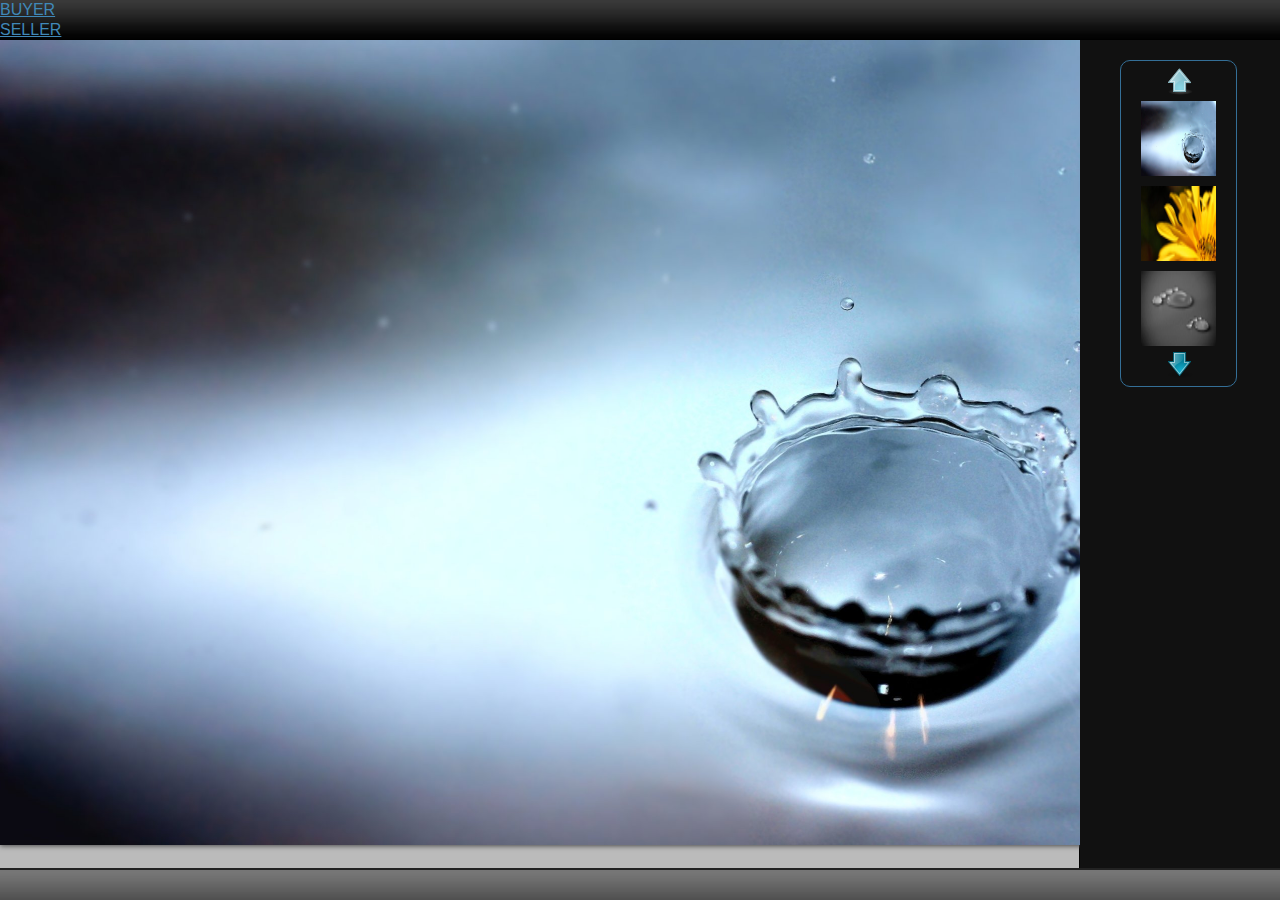
==== experiment.html @ 9574cdbb "Minor code-shifting\/CSS changed. Readme updated." ====
<!DOCTYPE html>
<html xmlns="http://www.w3.org/1999/xhtml" xml:lang="en" lang="en">
<head>
	<meta http-equiv="Content-Type" content="text/html; charset=UTF-8" >
	<meta name="description" content="A blurb to describe the content of the page appears here" >
	<script type="text/javascript" src=""></script>
	<!--script src="https://ajax.googleapis.com/ajax/libs/jquery/1.7.2/jquery.min.js"></script-->
	<script src="js/jquery-1.4.2.min.js"></script>
	<script src="js/slides.min.jquery.js"></script>
	<script src="js/jquery.waitforimages.js"></script>
	<script type="text/javascript" src="js/jquery.jcarousel.js"></script>
	<link rel="stylesheet" type="text/css" href="css/frame.css" />
	<!-- <link rel="stylesheet" type="text/css" href="css2/style.css" /> -->
	<link rel="stylesheet" type="text/css" href="css2/nivo-slider.css" />
	<link rel="stylesheet" type="text/css" href="css2/default/default.css" />
	<title>	Some title</title>
</head>
<body>
	<div id="header" style="overflow: hidden;">
		<ul id="header-nav">
			<li id="buyer"><a href="#">BUYER</a></li>
			<li id="seller"><a href="#">SELLER</a></li>
			<li id="blog"><a href="#">BLOG</a></li>
		</ul>
	</div>
	<div id="main">
		<div id="sidebar" style="overflow: hidden;">
			<link href="css2/style_sidebar.css" rel="stylesheet" type="text/css" />
			<script type="text/javascript" src="js/jquery.jcarousel.js"></script>
			<link rel="stylesheet" type="text/css" href="css2/skin_sidebar.css" />
			<script type="text/javascript">
			jQuery(document).ready(function() {
					    jQuery('#mycarousel').jcarousel({
						            vertical: true,
							            scroll: 1
								        });
					    });
			</script>
			<div id="wrap">
				<ul id="mycarousel" class="jcarousel jcarousel-skin-tango">
					<li><img src="images/1920x1024.jpg" width="75" height="75" alt="" /></li>
					<li><img src="images/thumbs/YellowFlower.jpg" width="75" height="75" alt="" /></li>
					<li><img src="images/thumbs/FootFall.png" width="75" height="75" alt="" /></li>
					<li><img src="images/thumbs/GreenMeadow.jpg" width="75" height="75" alt="" /></li>
					<li><img src="images/thumbs/Spaceflare-supernova.jpg" width="75" height="75" alt="" /></li>
					<li><img src="images/thumbs/Terraform-green.jpg" width="75" height="75" alt="" /></li>
					<li><img src="images/thumbs/Wood.jpg" width="75" height="75" alt="" /></li>
					<li><img src="images/thumbs/Blinds.jpg" width="75" height="75" alt="" /></li>
					<li><img src="images/thumbs/FreshFlower.jpg" width="75" height="75" alt="" /></li>
					<li><img src="images/thumbs/Spaceflare.jpg" width="75" height="75" alt="" /></li>
					<li><img src="images/thumbs/SundownDunes.jpg" width="75" height="75" alt="" /></li>
					<li><img src="images/thumbs/Terraform-orange.jpg" width="75" height="75" alt="" /></li>
					<li><img src="images/thumbs/BlueMarbleWest.jpg" width="75" height="75" alt="" /></li>
					<li><img src="images/thumbs/Garden.jpg" width="75" height="75" alt="" /></li>
					<li><img src="images/thumbs/Spaceflare-nova.jpg" width="75" height="75" alt="" /></li>
					<li><img src="images/thumbs/Terraform-blue.jpg" width="75" height="75" alt="" /></li>
					<li><img src="images/thumbs/TwoWings.jpg" width="75" height="75" alt="" /></li>
				</ul>
			</div>
		</div>
		<div id="content" style="overflow: hidden">
			<div id="wrapper">
				<div class="slider-wrapper theme-default">
					<div class="ribbon">
						
					</div>
					<div id="slider" class="nivoSlider">
						<img src="images/1920x1024.jpg" /> 
						<img src="images/thumbs/YellowFlower.jpg"/> 
						<img src="images/FootFall.png"/> 
						<img src="images/GreenMeadow.jpg"/> 
						<img src="images/Spaceflare-supernova.jpg"/> 
						<img src="images/Terraform-green.jpg"/> 
						<img src="images/Wood.jpg"/> 
						<img src="images/Blinds.jpg"/> 
						<img src="images/FreshFlower.jpg"/> 
						<img src="images/Spaceflare.jpg"/> 
						<img src="images/SundownDunes.jpg"/> 
						<img src="images/Terraform-orange.jpg"/> 
						<img src="images/BlueMarbleWest.jpg"/> 
						<img src="images/Garden.jpg"/> 
						<img src="images/Spaceflare-nova.jpg"/> 
						<img src="images/Terraform-blue.jpg"/> 
						<img src="images/TwoWings.jpg"/> 
						<img src="images/splash.jpg" alt="" />
						<a href="http://dev7studios.com"><img src="images/570x270.gif" alt="" title="This is an example of a caption" /></a>
						<img src="images/Aqua.jpg" alt="" title="#htmlcaption" />

					</div>
					<div id="htmlcaption" class="nivo-html-caption">
						<strong>This</strong> is an example of a <em>HTML</em> caption with <a href="#">a link</a>.
					</div>
				</div>

			</div>

		</div>
		
	</div>
	
	<div id="footer">

	</div>

	<script type="text/javascript" src="js/jquery.nivo.slider.js"></script>
	<script type="text/javascript">
		$(document).ready(function(){
			$('#slider').nivoSlider();
		});		
	</script>
</body>
</html>
---- css/frame.css ----
*      {margin:0; padding:0;}
body   {
	background:#fff;
	position:absolute;
	width:100%; height:100%;
	overflow: hidden;
	font-family:sans-serif;
}
#header  {
	/*background:#f8f;*/
	background: url(../images/header-slice.jpg) repeat-x;
	color: white;
	position:absolute;
	width:100%;
	height:40px;
	overflow:auto;
}
#main  {
	background:#888; 
	position:absolute; 
	top:40px; 
	bottom:30px; 
	width:100%;
}
#sidebar  {
	background:#111;
	position:absolute;
	right: 0px; 
	width:200px; 
	height:100%; 
	overflow:auto;
	border-left: 1px solid black;
	color: #FFF;
}
#content {
	background:#BBB;
	margin-right:200px;
	height:100%;
	overflow:auto;
}
#footer  {
	background: #333333 url(../images/footer-slice.jpg) repeat-x;
	border-top: 2px solid #222222;
	position:absolute;
	bottom:0;
	width:100%; 
	height:30px;
	overflow:auto;
}
---- css2/style.css ----
/*=================================*/
/* Nivo Slider Demo
/* November 2010
/* By: Gilbert Pellegrom
/* http://dev7studios.com
/*=================================*/

/*====================*/
/*=== Reset Styles ===*/
/*====================*/
html, body, div, span, applet, object, iframe,
h1, h2, h3, h4, h5, h6, p, blockquote, pre,
a, abbr, acronym, address, big, cite, code,
del, dfn, em, font, img, ins, kbd, q, s, samp,
small, strike, strong, sub, sup, tt, var,
dl, dt, dd, ol, ul, li,
fieldset, form, label, legend,
table, caption, tbody, tfoot, thead, tr, th, td {
	margin:0;
	padding:0;
	border:0;
	outline:0;
	font-weight:inherit;
	font-style:inherit;
	font-size:100%;
	font-family:inherit;
	vertical-align:baseline;
}
body {
	line-height:1;
	color:black;
	background:white;
}
table {
	border-collapse:separate;
	border-spacing:0;
}
caption, th, td {
	text-align:left;
	font-weight:normal;
}
blockquote:before, blockquote:after,
q:before, q:after {
	content:"";
}
blockquote, q {
	quotes:"" "";
}
/* HTML5 tags */
header, section, footer,
aside, nav, article, figure {
	display: block;
}

/*===================*/
/*=== Main Styles ===*/
/*===================*/
body {
	font:14px/1.6 Georgia, Palatino, Palatino Linotype, Times, Times New Roman, serif;
	color:#333;
	background:#eee;
}

a, a:visited {
	color:blue;
	text-decoration:none;
}
a:hover, a:active {
	color:#000;
	text-decoration:none;
}

#dev7link {
    position:absolute;
    top:0;
    left:50px;
    background:url(images/dev7logo.png) no-repeat;
    width:60px;
    height:67px;
    border:0;
    display:block;
    text-indent:-9999px;
}

.theme-default #slider {
    position: relative;
}
.theme-pascal.slider-wrapper,
.theme-orman.slider-wrapper {
    margin-top:150px;
}

/*====================*/
/*=== Other Styles ===*/
/*====================*/
.clear {
	clear:both;
}
---- css2/default/default.css ----
/*
Skin Name: Nivo Slider Default Theme
Skin URI: http://nivo.dev7studios.com
Skin Type: flexible
Description: The default skin for the Nivo Slider.
Version: 1.0
Author: Gilbert Pellegrom
Author URI: http://dev7studios.com
*/

.theme-default .nivoSlider {
	position:relative;
	background:#fff url(loading.gif) no-repeat 50% 50%;
    margin-bottom:50px;
    -webkit-box-shadow: 0px 1px 5px 0px #4a4a4a;
    -moz-box-shadow: 0px 1px 5px 0px #4a4a4a;
    box-shadow: 0px 1px 5px 0px #4a4a4a;
}
.theme-default .nivoSlider img {
	position:absolute;
	top:0px;
	left:0px;
	display:none;
}
.theme-default .nivoSlider a {
	border:0;
	display:block;
}

.theme-default .nivo-controlNav {
	position:absolute;
	left:50%;
	bottom:-42px;
    margin-left:-40px; /* Tweak this to center bullets */
}
.theme-default .nivo-controlNav a {
	display:block;
	width:22px;
	height:22px;
	background:url(bullets.png) no-repeat;
	text-indent:-9999px;
	border:0;
	margin-right:3px;
	float:left;
}
.theme-default .nivo-controlNav a.active {
	background-position:0 -22px;
}

.theme-default .nivo-directionNav a {
	display:block;
	width:30px;
	height:30px;
	background:url(arrows.png) no-repeat;
	text-indent:-9999px;
	border:0;
}
.theme-default a.nivo-nextNav {
	background-position:-30px 0;
	right:15px;
}
.theme-default a.nivo-prevNav {
	left:15px;
}

.theme-default .nivo-caption {
    font-family: Helvetica, Arial, sans-serif;
}
.theme-default .nivo-caption a {
    color:#fff;
    border-bottom:1px dotted #fff;
}
.theme-default .nivo-caption a:hover {
    color:#fff;
}
---- css2/style_sidebar.css ----
html, body {
    min-height: 100%;
    height: auto !important;
    height: 100%;
}

body {
    font: 100.01% "Trebuchet MS", Trebuchet, Tahoma, Verdana, Arial, sans-serif;
    color: #333;
    padding: 0;
}

body * {
    line-height:1.22em;
}

h1, h2, h3, h4, h5, h6 {
    font-family: Georgia, "Times New Roman", Times, serif;
    color:#4088b8;
    clear: both;
}

h1 {
}

h2 {
    color: #c8c8c8;
		margin-top: -25px;
}

h3 {
}

h4 {
    color: #333;
    margin-bottom: -10px;
}

p {
    margin: 10px 0;
    clear: both;
}

ul, ol {
    margin-left 0;
}

ul ul {
    margin-bottom: 20px;
}

#wrap {
    color: #404040;
    /*margin: 0 12%;*/
    margin: 20px 40px;
}

a {
    color: #4088b8;
}

table {
    font-size: inherit;
    border: 1px solid #c8c8c8;
}

th {
    background: #d8d8d8;
    text-align: left;
    padding: 5px;
    white-space: nowrap;
}

td {
    background: #f8f8f8;
    text-align: left;
    padding: 5px;
    vertical-align: top;
}

select, input, textarea {
    font: 99% "Trebuchet MS", Trebuchet, Tahoma, Verdana, Arial, sans-serif;
}

pre, code, tt, dt {
    font: 100% monospace;
    margin: 20px 0;
}

pre, blockquote {
    padding: 15px;
    background-color: #f0f0f0;
    margin: 20px 0;
    -moz-border-radius: 10px;
}

td pre {
    font: 85% monospace;
    padding: 5px;
    margin: 5px 0;
}
---- css2/skin_sidebar.css ----
.jcarousel-skin-tango .jcarousel-container {
    -moz-border-radius: 10px;
    -webkit-border-radius: 10px;
   border-radius: 10px;
/*    background: #F0F6F9;*/
    border: 1px solid #346F97;
}

.jcarousel-skin-tango .jcarousel-direction-rtl {
	direction: rtl;
}

.jcarousel-skin-tango .jcarousel-container-horizontal {
    width: 245px;
    padding: 20px 40px;
}

.jcarousel-skin-tango .jcarousel-container-vertical {
    width: 75px;
    height: 245px;
    padding: 40px 20px;
}

.jcarousel-skin-tango .jcarousel-clip {
    overflow: hidden;
}

.jcarousel-skin-tango .jcarousel-clip-horizontal {
    width:  245px;
    height: 75px;
}

.jcarousel-skin-tango .jcarousel-clip-vertical {
    width:  75px;
    height: 245px;
}

.jcarousel-skin-tango .jcarousel-item {
    width: 75px;
    height: 75px;
}

.jcarousel-skin-tango .jcarousel-item-horizontal {
	margin-left: 0;
    margin-right: 10px;
}

.jcarousel-skin-tango .jcarousel-direction-rtl .jcarousel-item-horizontal {
	margin-left: 10px;
    margin-right: 0;
}

.jcarousel-skin-tango .jcarousel-item-vertical {
    margin-bottom: 10px;
}

.jcarousel-skin-tango .jcarousel-item-placeholder {
    background: #fff;
    color: #000;
}

/**
 *  Horizontal Buttons
 */
.jcarousel-skin-tango .jcarousel-next-horizontal {
    position: absolute;
    top: 43px;
    right: 5px;
    width: 32px;
    height: 32px;
    cursor: pointer;
    background: transparent url(next-horizontal.png) no-repeat 0 0;
}

.jcarousel-skin-tango .jcarousel-direction-rtl .jcarousel-next-horizontal {
    left: 5px;
    right: auto;
    background-image: url(prev-horizontal.png);
}

.jcarousel-skin-tango .jcarousel-next-horizontal:hover,
.jcarousel-skin-tango .jcarousel-next-horizontal:focus {
    background-position: -32px 0;
}

.jcarousel-skin-tango .jcarousel-next-horizontal:active {
    background-position: -64px 0;
}

.jcarousel-skin-tango .jcarousel-next-disabled-horizontal,
.jcarousel-skin-tango .jcarousel-next-disabled-horizontal:hover,
.jcarousel-skin-tango .jcarousel-next-disabled-horizontal:focus,
.jcarousel-skin-tango .jcarousel-next-disabled-horizontal:active {
    cursor: default;
    background-position: -96px 0;
}

.jcarousel-skin-tango .jcarousel-prev-horizontal {
    position: absolute;
    top: 43px;
    left: 5px;
    width: 32px;
    height: 32px;
    cursor: pointer;
    background: transparent url(prev-horizontal.png) no-repeat 0 0;
}

.jcarousel-skin-tango .jcarousel-direction-rtl .jcarousel-prev-horizontal {
    left: auto;
    right: 5px;
    background-image: url(next-horizontal.png);
}

.jcarousel-skin-tango .jcarousel-prev-horizontal:hover, 
.jcarousel-skin-tango .jcarousel-prev-horizontal:focus {
    background-position: -32px 0;
}

.jcarousel-skin-tango .jcarousel-prev-horizontal:active {
    background-position: -64px 0;
}

.jcarousel-skin-tango .jcarousel-prev-disabled-horizontal,
.jcarousel-skin-tango .jcarousel-prev-disabled-horizontal:hover,
.jcarousel-skin-tango .jcarousel-prev-disabled-horizontal:focus,
.jcarousel-skin-tango .jcarousel-prev-disabled-horizontal:active {
    cursor: default;
    background-position: -96px 0;
}

/**
 *  Vertical Buttons
 */
.jcarousel-skin-tango .jcarousel-next-vertical {
    position: absolute;
    bottom: 5px;
    left: 43px;
    width: 32px;
    height: 32px;
    cursor: pointer;
    background: transparent url(next-vertical.png) no-repeat 0 0;
}

.jcarousel-skin-tango .jcarousel-next-vertical:hover,
.jcarousel-skin-tango .jcarousel-next-vertical:focus {
    background-position: 0 -32px;
}

.jcarousel-skin-tango .jcarousel-next-vertical:active {
    background-position: 0 -64px;
}

.jcarousel-skin-tango .jcarousel-next-disabled-vertical,
.jcarousel-skin-tango .jcarousel-next-disabled-vertical:hover,
.jcarousel-skin-tango .jcarousel-next-disabled-vertical:focus,
.jcarousel-skin-tango .jcarousel-next-disabled-vertical:active {
    cursor: default;
    background-position: 0 -96px;
}

.jcarousel-skin-tango .jcarousel-prev-vertical {
    position: absolute;
    top: 5px;
    left: 43px;
    width: 32px;
    height: 32px;
    cursor: pointer;
    background: transparent url(prev-vertical.png) no-repeat 0 0;
}

.jcarousel-skin-tango .jcarousel-prev-vertical:hover,
.jcarousel-skin-tango .jcarousel-prev-vertical:focus {
    background-position: 0 -32px;
}

.jcarousel-skin-tango .jcarousel-prev-vertical:active {
    background-position: 0 -64px;
}

.jcarousel-skin-tango .jcarousel-prev-disabled-vertical,
.jcarousel-skin-tango .jcarousel-prev-disabled-vertical:hover,
.jcarousel-skin-tango .jcarousel-prev-disabled-vertical:focus,
.jcarousel-skin-tango .jcarousel-prev-disabled-vertical:active {
    cursor: default;
    background-position: 0 -96px;
}
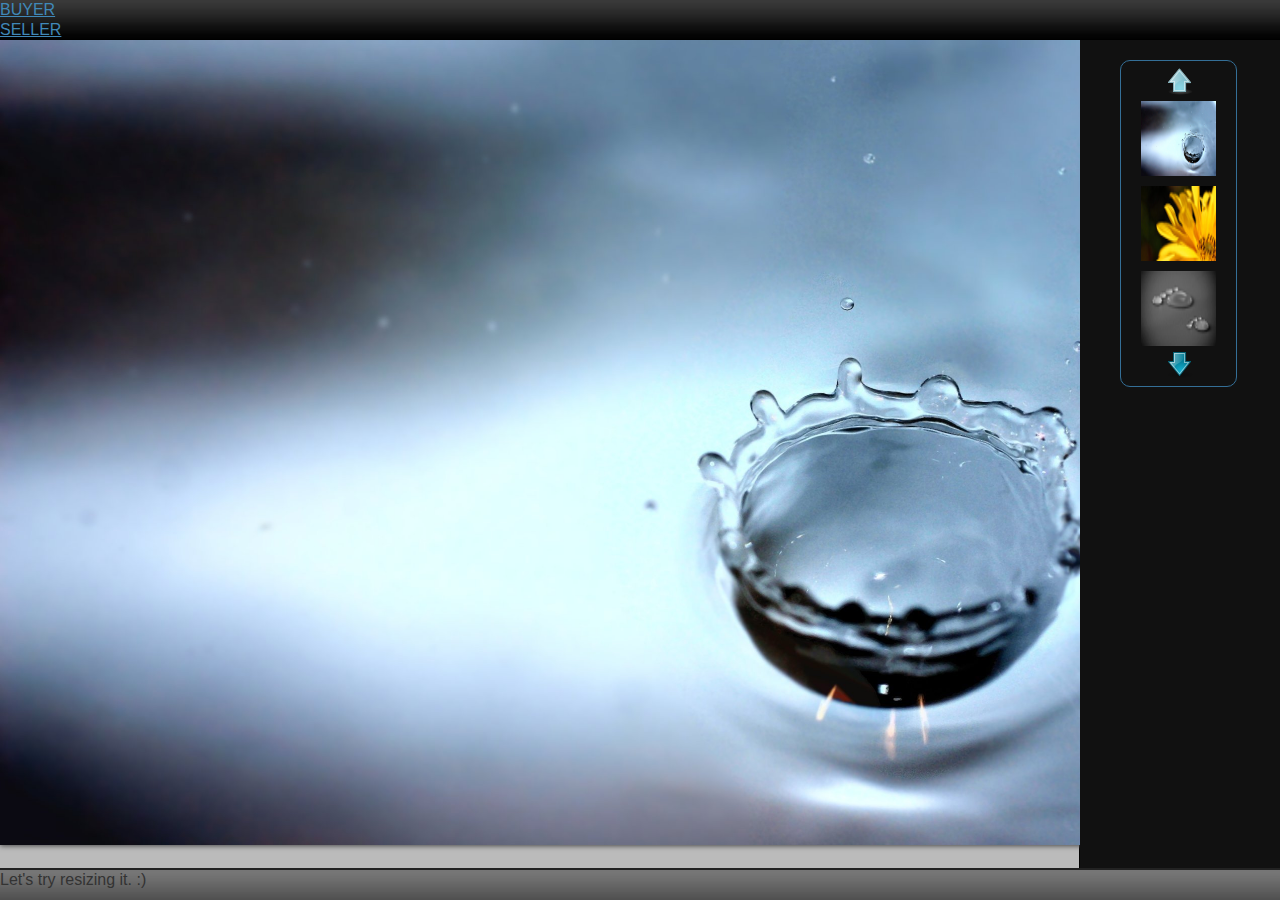
==== commit 8142c798: "Footer made resizable / Transition done with jQuery. CSS3 might be possible." ====
--- a/experiment.html
+++ b/experiment.html
@@ -4,8 +4,8 @@
 	<meta http-equiv="Content-Type" content="text/html; charset=UTF-8" >
 	<meta name="description" content="A blurb to describe the content of the page appears here" >
 	<script type="text/javascript" src=""></script>
-	<!--script src="https://ajax.googleapis.com/ajax/libs/jquery/1.7.2/jquery.min.js"></script-->
-	<script src="js/jquery-1.4.2.min.js"></script>
+	<!-- script src="https://ajax.googleapis.com/ajax/libs/jquery/1.7.2/jquery.min.js"></script -->
+	<script src="js/jquery-1.7.2.min.js"></script>
 	<script src="js/slides.min.jquery.js"></script>
 	<script src="js/jquery.waitforimages.js"></script>
 	<script type="text/javascript" src="js/jquery.jcarousel.js"></script>
@@ -100,13 +100,30 @@
 	
 	<div id="footer">
 
+		Let's try resizing it. :)
+
 	</div>
 
 	<script type="text/javascript" src="js/jquery.nivo.slider.js"></script>
 	<script type="text/javascript">
+	var $footer=$('#footer');
 		$(document).ready(function(){
 			$('#slider').nivoSlider();
-		});		
+			//Footer resizing, on function WILL NOT work wil jQuery 1.4.2
+			$footer.on('click', function(){
+				console.log('Footer clicked');
+				if($footer.css('height')=='30px'){
+					$footer.animate({
+						height:100
+					}, 100);
+				}
+				else{
+					$footer.animate({
+						height:30
+					}, 100);
+				}				
+			});
+		});				
 	</script>
 </body>
 </html>
--- a/css/frame.css
+++ b/css/frame.css
@@ -39,7 +39,7 @@
 	overflow:auto;
 }
 #footer  {
-	background: #333333 url(../images/footer-slice.jpg) repeat-x;
+	background: #454545 url(../images/footer-slice.jpg) repeat-x;
 	border-top: 2px solid #222222;
 	position:absolute;
 	bottom:0;
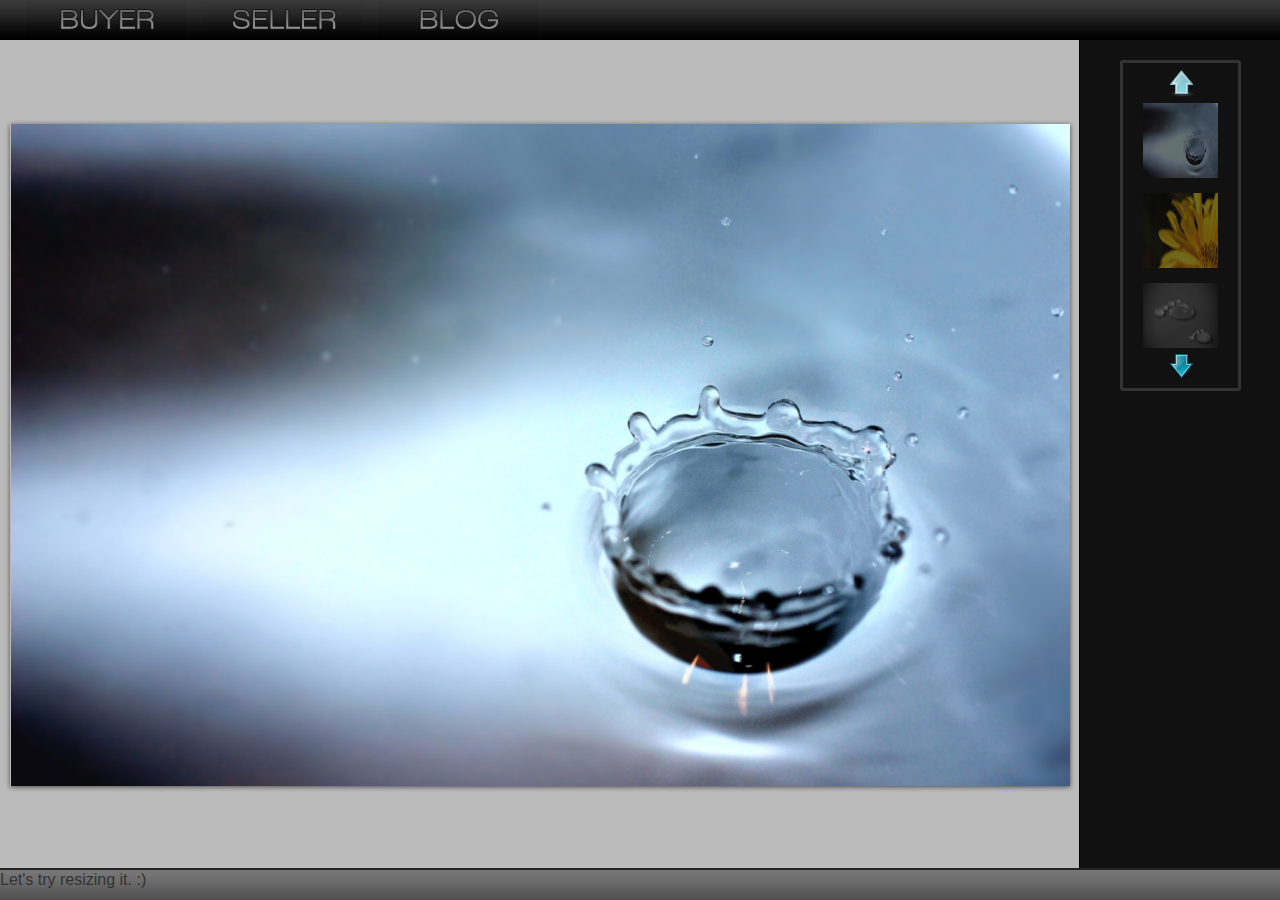
==== commit 6e64f4b7: "Resizing Fixed For Images Of Any Size" ====
--- a/experiment.html
+++ b/experiment.html
@@ -32,7 +32,7 @@
 			jQuery(document).ready(function() {
 					    jQuery('#mycarousel').jcarousel({
 						            vertical: true,
-							            scroll: 1
+							    scroll: 1
 								        });
 					    });
 			</script>
@@ -108,6 +108,7 @@
 	<script type="text/javascript">
 	var $footer=$('#footer');
 		$(document).ready(function(){
+			
 			$('#slider').nivoSlider();
 			//Footer resizing, on function WILL NOT work wil jQuery 1.4.2
 			$footer.on('click', function(){
@@ -123,7 +124,36 @@
 					}, 100);
 				}				
 			});
-		});				
+		});		
+		$(window).resize(function() {
+				var slider=$('#slider');
+				$content=$('#content');
+			        var vars = slider.data('nivo:vars');
+				slider.height(($content.height())-25);
+				slider.width(($content.width())-20);
+				var scase = 0;
+				$('.nivo-slice', slider).remove();
+				$('.nivo-box', slider).remove();
+				if(slider.height()<vars.currentImage.height()) {
+					var new_width=(vars.currentImage.width()/vars.currentImage.height())*(slider.height());
+					if(new_width<slider.width())
+						slider.width(new_width);
+					scase = 1;
+				}   
+				if(slider.width()<vars.currentImage.width()) {
+					var new_height=(vars.currentImage.height()/vars.currentImage.width())*(slider.width());
+					if(new_height<slider.height())
+						slider.height(new_height);
+					scase = 1;
+				}   
+				if(!scase){
+					slider.height(vars.currentImage.height());
+					slider.width(vars.currentImage.width());
+				}   
+
+				slider.css({'background':'url("'+ vars.currentImage.attr('src') +'") no-repeat center ','background-size':'contain','margin':'0 auto','top':(($('#content').height())-slider.height())/2});
+		});
+
 	</script>
 </body>
 </html>
--- a/css/frame.css
+++ b/css/frame.css
@@ -14,6 +14,49 @@
 	width:100%;
 	height:40px;
 	overflow:auto;
+}
+ul#header-nav {
+	margin: 0px;
+	padding: 0px 0px 0px 20px;
+	list-style-type: none;
+}
+ul#header-nav li {
+	float: left;
+	margin: 0px;
+	padding-left: 3px;
+	padding-right: 3px;			
+	height: 38px;
+}
+ul#header-nav a {
+	display: block;
+	margin: 0px;
+	padding: 2px 5px 0px 5px;	
+	height: 40px;
+	color: white;
+	text-indent:-9999px;
+}
+ul#header-nav li a {
+	width: 160px;
+	background: url(../images/nav-sprite.png);
+}
+ul#header-nav li#buyer a {
+	background-position: -8px -52px;
+}
+ul#header-nav li#buyer a:hover {
+	background-position: -8px -8px;
+}
+ul#header-nav li#seller a {
+
+	background-position: -222px -52px;
+}
+ul#header-nav li#seller a:hover {
+	background-position: -222px -8px;
+}
+ul#header-nav li#blog a {
+	background-position: -426px -52px;
+}
+ul#header-nav li#blog a:hover {
+	background-position: -426px -8px;
 }
 #main  {
 	background:#888; 
--- a/css2/skin_sidebar.css
+++ b/css2/skin_sidebar.css
@@ -1,9 +1,11 @@
 .jcarousel-skin-tango .jcarousel-container {
-    -moz-border-radius: 10px;
-    -webkit-border-radius: 10px;
-   border-radius: 10px;
+    -moz-border-radius: 3px;
+    -webkit-border-radius: 3px;
+   border-radius: 3px;
+   border: 3px solid #333;
 /*    background: #F0F6F9;*/
-    border: 1px solid #346F97;
+
+    /*border: 1px solid #346F97;*/
 }
 
 .jcarousel-skin-tango .jcarousel-direction-rtl {
@@ -12,6 +14,7 @@
 
 .jcarousel-skin-tango .jcarousel-container-horizontal {
     width: 245px;
+    /*width: 300px;*/
     padding: 20px 40px;
 }
 
@@ -51,8 +54,25 @@
 }
 
 .jcarousel-skin-tango .jcarousel-item-vertical {
-    margin-bottom: 10px;
-}
+    margin-bottom: 15px;
+    opacity: 0.4;
+    -moz-opacity: 0.4;
+    filter:alpha(opacity=4);
+)}
+.jcarousel-skin-tango .jcarousel-item-vertical:hover {
+    /*margin-bottom: 15px;*/
+    -moz-box-sizing:border-box;
+    border: 3px solid #090909;
+    opacity: 1;
+    -moz-opacity: 1;
+    filter:alpha(opacity=10);
+
+
+}
+.jcarousel-skin-tango .jcarousel-item-vertical img{
+    width: 100%;
+    height: 100%;
+)}
 
 .jcarousel-skin-tango .jcarousel-item-placeholder {
     background: #fff;
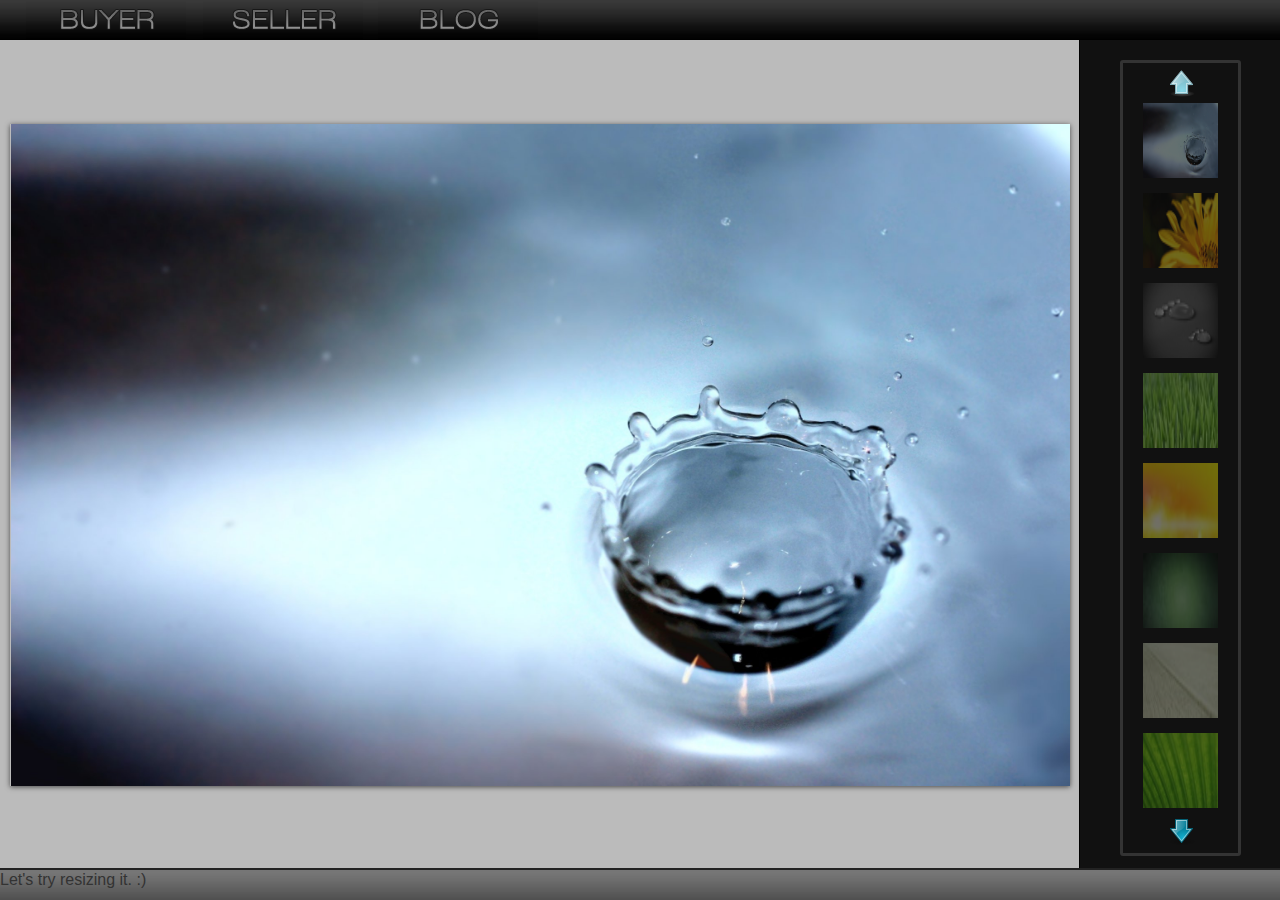
==== commit 91835988: "Sidebar (Carousal) Resizing Fixed" ====
--- a/experiment.html
+++ b/experiment.html
@@ -28,14 +28,6 @@
 			<link href="css2/style_sidebar.css" rel="stylesheet" type="text/css" />
 			<script type="text/javascript" src="js/jquery.jcarousel.js"></script>
 			<link rel="stylesheet" type="text/css" href="css2/skin_sidebar.css" />
-			<script type="text/javascript">
-			jQuery(document).ready(function() {
-					    jQuery('#mycarousel').jcarousel({
-						            vertical: true,
-							    scroll: 1
-								        });
-					    });
-			</script>
 			<div id="wrap">
 				<ul id="mycarousel" class="jcarousel jcarousel-skin-tango">
 					<li><img src="images/1920x1024.jpg" width="75" height="75" alt="" /></li>
@@ -57,6 +49,8 @@
 					<li><img src="images/thumbs/TwoWings.jpg" width="75" height="75" alt="" /></li>
 				</ul>
 			</div>
+			<script type="text/javascript">
+			</script>
 		</div>
 		<div id="content" style="overflow: hidden">
 			<div id="wrapper">
@@ -106,6 +100,13 @@
 
 	<script type="text/javascript" src="js/jquery.nivo.slider.js"></script>
 	<script type="text/javascript">
+			$('#wrap').height(($('#content').height())-120);
+			jQuery(document).ready(function() {
+					    jQuery('#mycarousel').jcarousel({
+						            vertical: true,
+							    scroll: 1
+								        });
+					    });
 	var $footer=$('#footer');
 		$(document).ready(function(){
 			
@@ -126,6 +127,7 @@
 			});
 		});		
 		$(window).resize(function() {
+			$('#wrap').height(($('#content').height())-120);
 				var slider=$('#slider');
 				$content=$('#content');
 			        var vars = slider.data('nivo:vars');
--- a/css2/skin_sidebar.css
+++ b/css2/skin_sidebar.css
@@ -1,3 +1,6 @@
+.jcarousel-skin-tango {
+	height:100%;
+}
 .jcarousel-skin-tango .jcarousel-container {
     -moz-border-radius: 3px;
     -webkit-border-radius: 3px;
@@ -20,7 +23,8 @@
 
 .jcarousel-skin-tango .jcarousel-container-vertical {
     width: 75px;
-    height: 245px;
+    /*height: 245px;*/
+    height:100%;   
     padding: 40px 20px;
 }
 
@@ -35,7 +39,8 @@
 
 .jcarousel-skin-tango .jcarousel-clip-vertical {
     width:  75px;
-    height: 245px;
+    /*height: 245px;*/
+    height:100%;   
 }
 
 .jcarousel-skin-tango .jcarousel-item {
